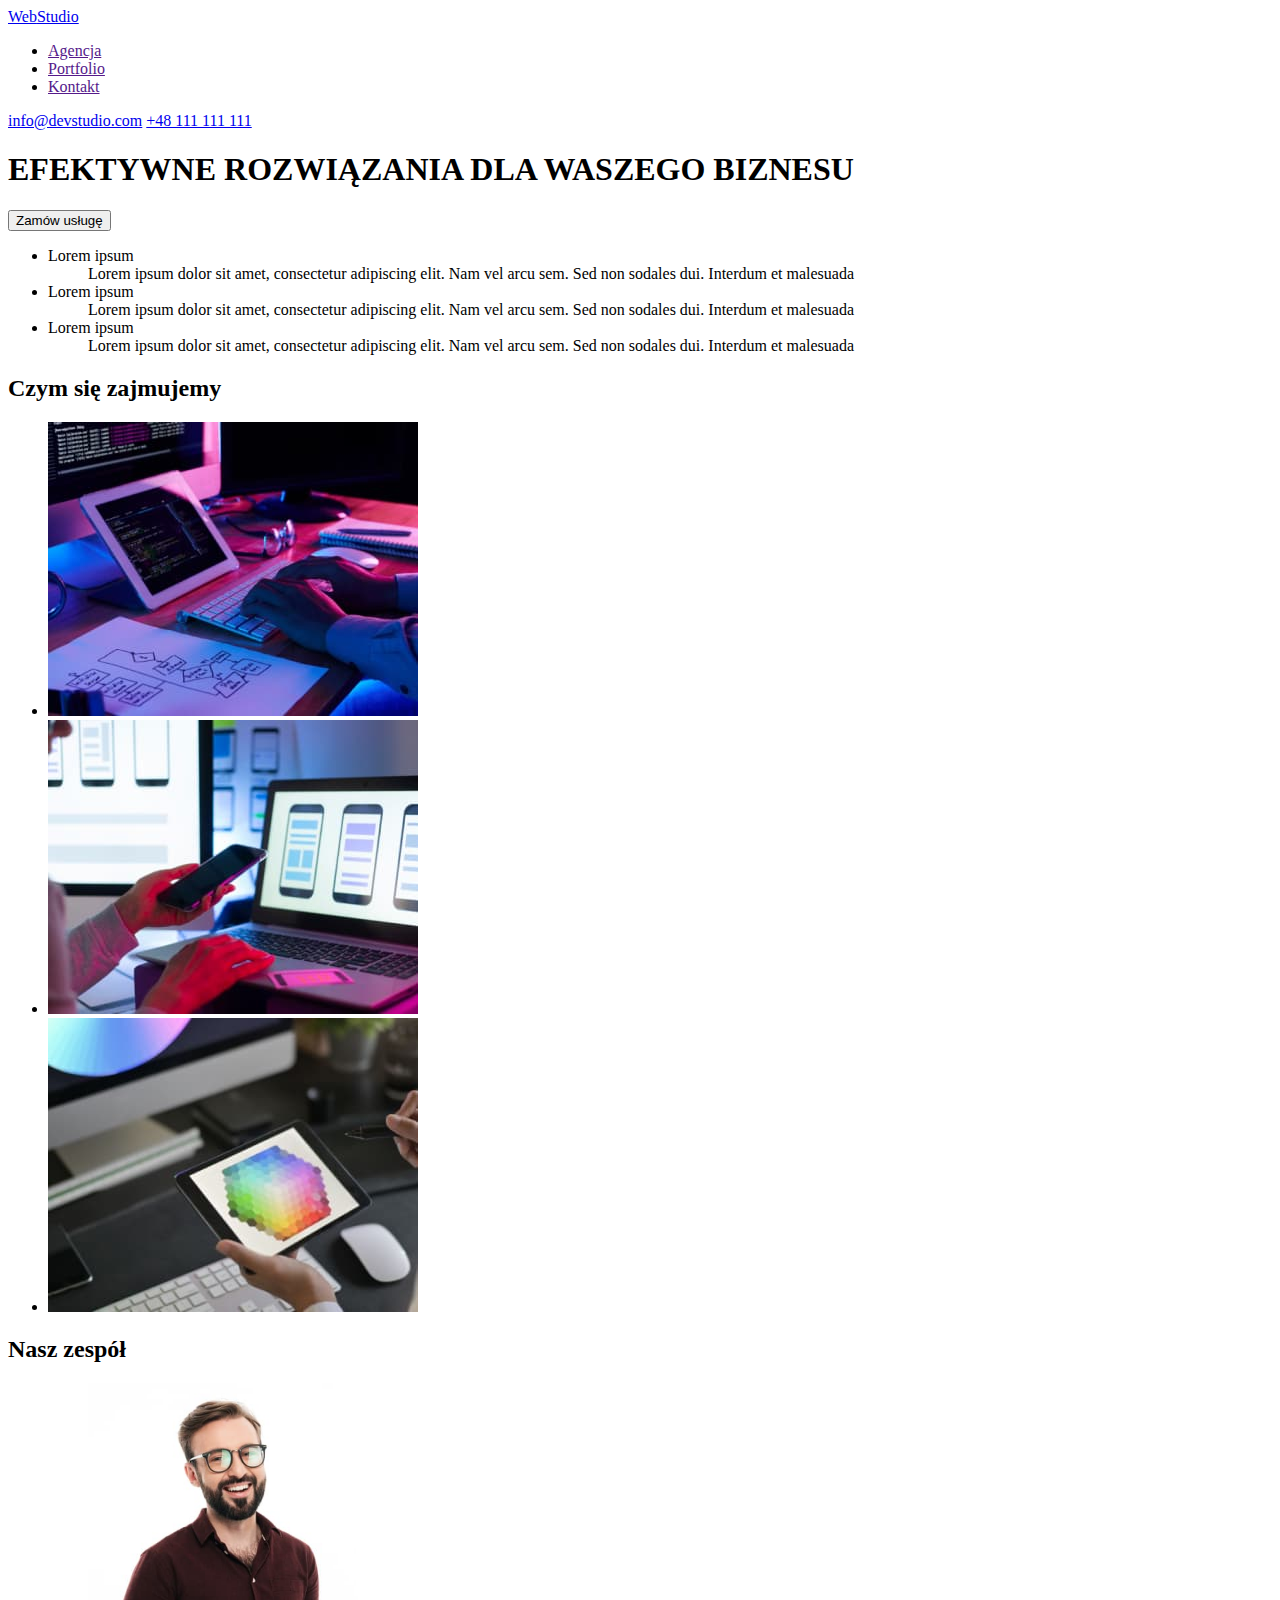
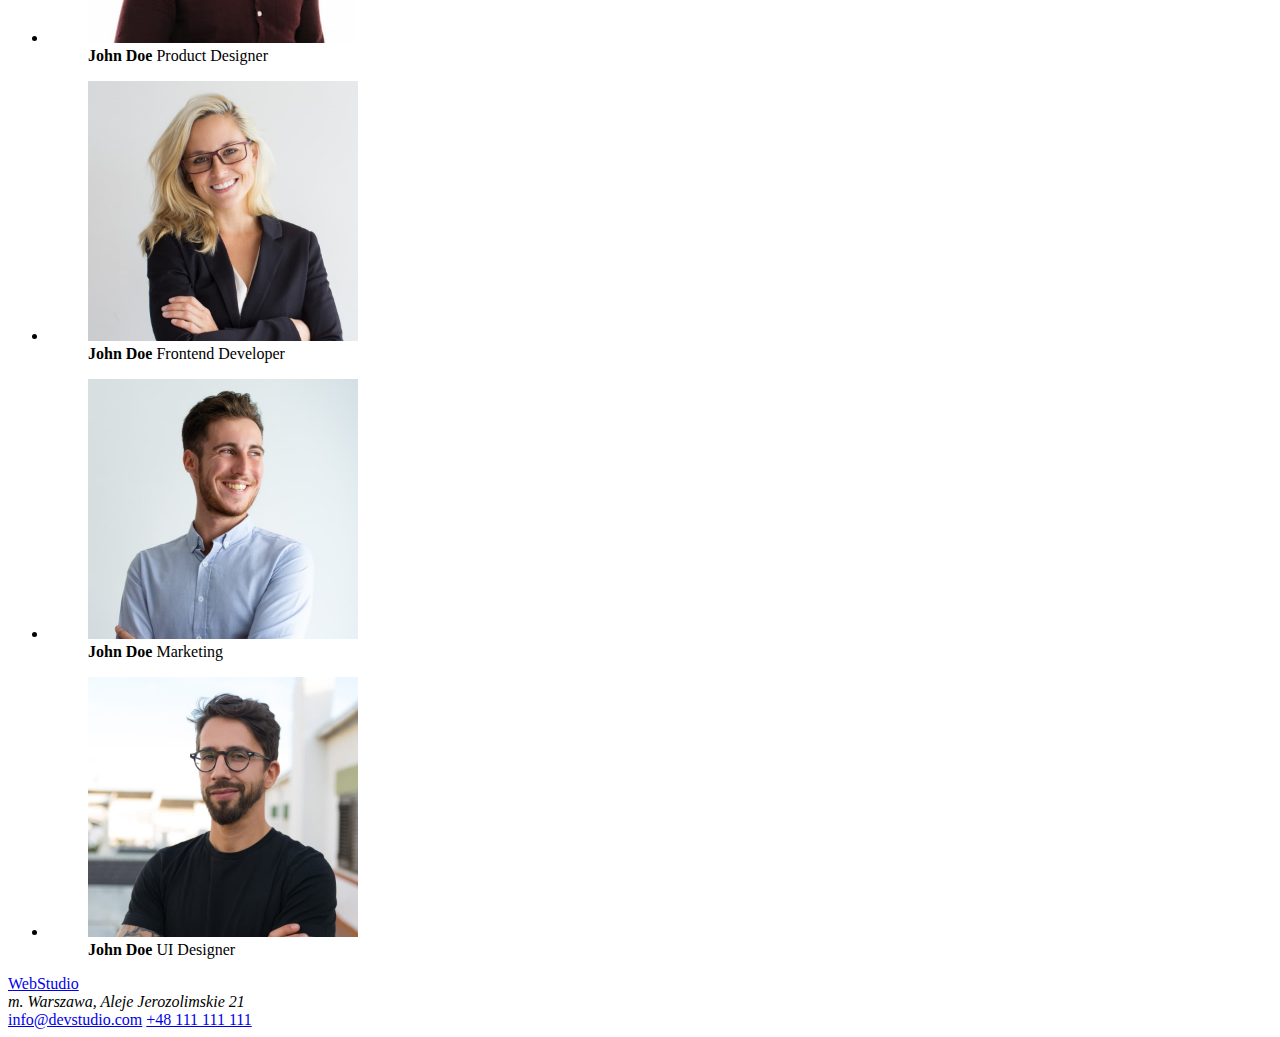
==== index.html @ 7f4a0e72 "changes" ====
<!DOCTYPE html>
<html lang="pl">
    
<head>
    <meta charset="utf-8">
    <meta http-equiv="X-UA-Compatible" content="IE=edge">
    <meta name="viewport" content="width=device-width, initial-scale=1.0">
    <title>Studio</title>
</head>

<body>
    <header> 
        <!-- Logo -->
        <a href="https://magdalenabernat.github.io/goit-markup-hw-01/"><span>Web</span><span>Studio</span></a>

        <nav>
            <ul>
                <li><a href="">Agencja</a></li>
                <li><a href="">Portfolio</a></li>
                <li><a href="">Kontakt</a></li>
            </ul>
        </nav>

        <section>
            <a href="mailto:info@devstudio.com">info@devstudio.com</a>
            <a href="tel:+48111111111">+48 111 111 111</a>
        </section>

    </header>

    <main>

        <section>
            <h1>EFEKTYWNE ROZWIĄZANIA DLA WASZEGO BIZNESU</h1>
            <button type="button">Zamów usługę</button>
        </section>

        <section>
            <ul>
                <li>
                    <dt>Lorem ipsum</dt>
                    <dd>Lorem ipsum dolor sit amet, consectetur adipiscing elit. Nam vel arcu sem.
                    Sed non sodales dui. Interdum et malesuada</dd>
                </li>

                <li>
                    <dt>Lorem ipsum</dt>
                    <dd>Lorem ipsum dolor sit amet, consectetur adipiscing elit. Nam vel arcu sem.
                        Sed non sodales dui. Interdum et malesuada</dd>
                </li>

                <li>
                    <dt>Lorem ipsum</dt>
                    <dd>Lorem ipsum dolor sit amet, consectetur adipiscing elit. Nam vel arcu sem.
                        Sed non sodales dui. Interdum et malesuada</dd>
                </li>
            </ul>
            
        </section>

        <section>
            <h2>Czym się zajmujemy</h2>
            <ul>
                <li>
                    <img src="images/img1.jpg" alt="img1" width="370" height="294"/>
                </li>
                <li>
                    <img src="images/img2.jpg" alt="img2" width="370" height="294"/>
                </li>
                <li>
                    <img src="images/img3.jpg" alt="img3" width="370" height="294"/>
                </li>
            </ul>
        </section>

        <section>
            <h2>Nasz zespół</h2>
            <ul>
                <li>
                    <figure>
                        <img src="images/img4.jpg" alt="John Doe Product Designer" width="270" height="260"/>
                        <figcaption><b>John Doe</b> Product Designer</figcaption>
                    </figure>
                
                </li>
                <li>
                    <figure>
                        <img src="images/img5.jpg" alt="John Doe Frontend Developer" width="270" height="260"/>
                        <figcaption><b>John Doe</b> Frontend Developer</figcaption>
                    </figure>
                </li>
                <li>
                    <figure>
                        <img src="images/img6.jpg" alt="John Doe Marketing" width="270" height="260"/>
                        <figcaption><b>John Doe</b> Marketing</figcaption>
                    </figure>
                </li>
                <li>
                    <figure>
                        <img src="images/img7.jpg" alt="John Doe UI Designer" width="270" height="260"/>
                        <figcaption><b>John Doe</b> UI Designer</figcaption>
                    </figure>
                </li>
            </ul>
        </section>

    </main>

    <footer>
        <!-- Logo -->
        <a href="https://magdalenabernat.github.io/goit-markup-hw-01/"><span>Web</span><span>Studio</span></a>
        <address>m. Warszawa, Aleje Jerozolimskie 21</address>
        <a href="mailto:info@devstudio.com">info@devstudio.com</a>
        <a href="tel:+48111111111">+48 111 111 111</a>
    </footer>

</body>

</html>
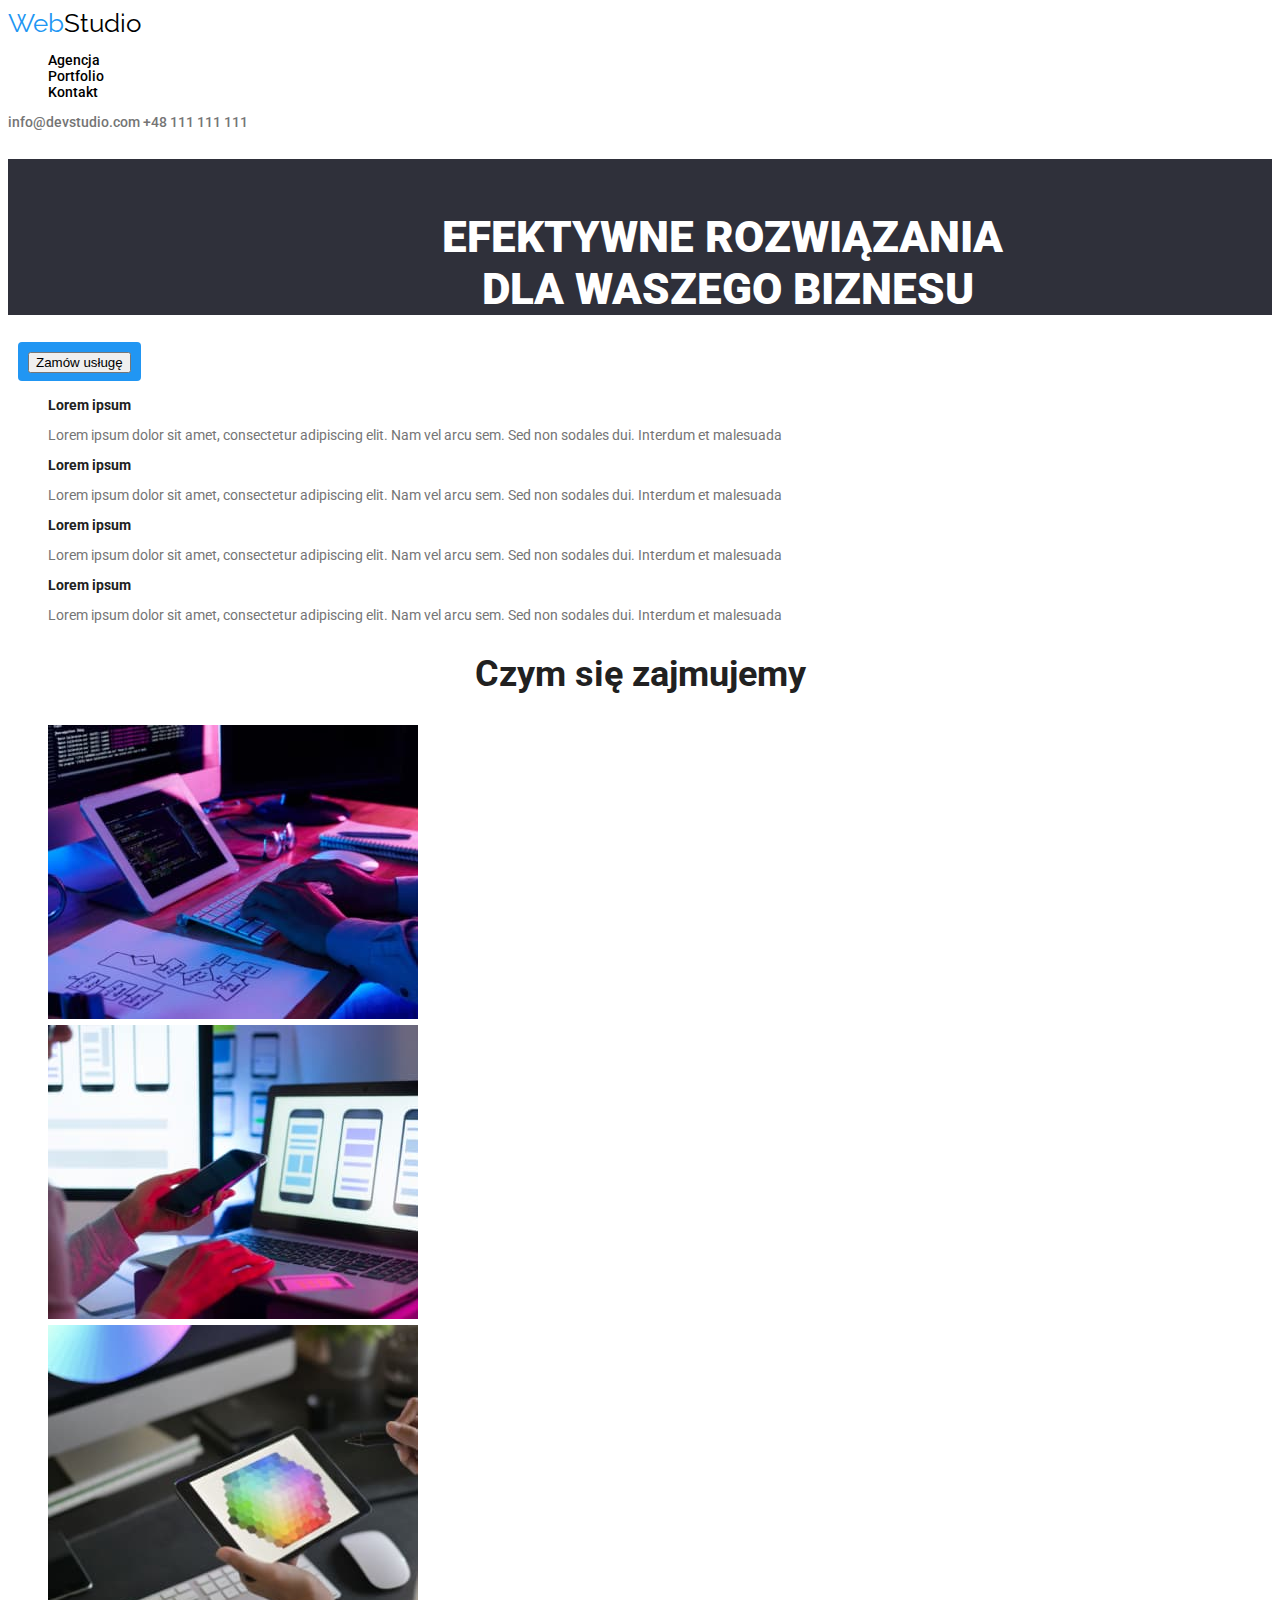
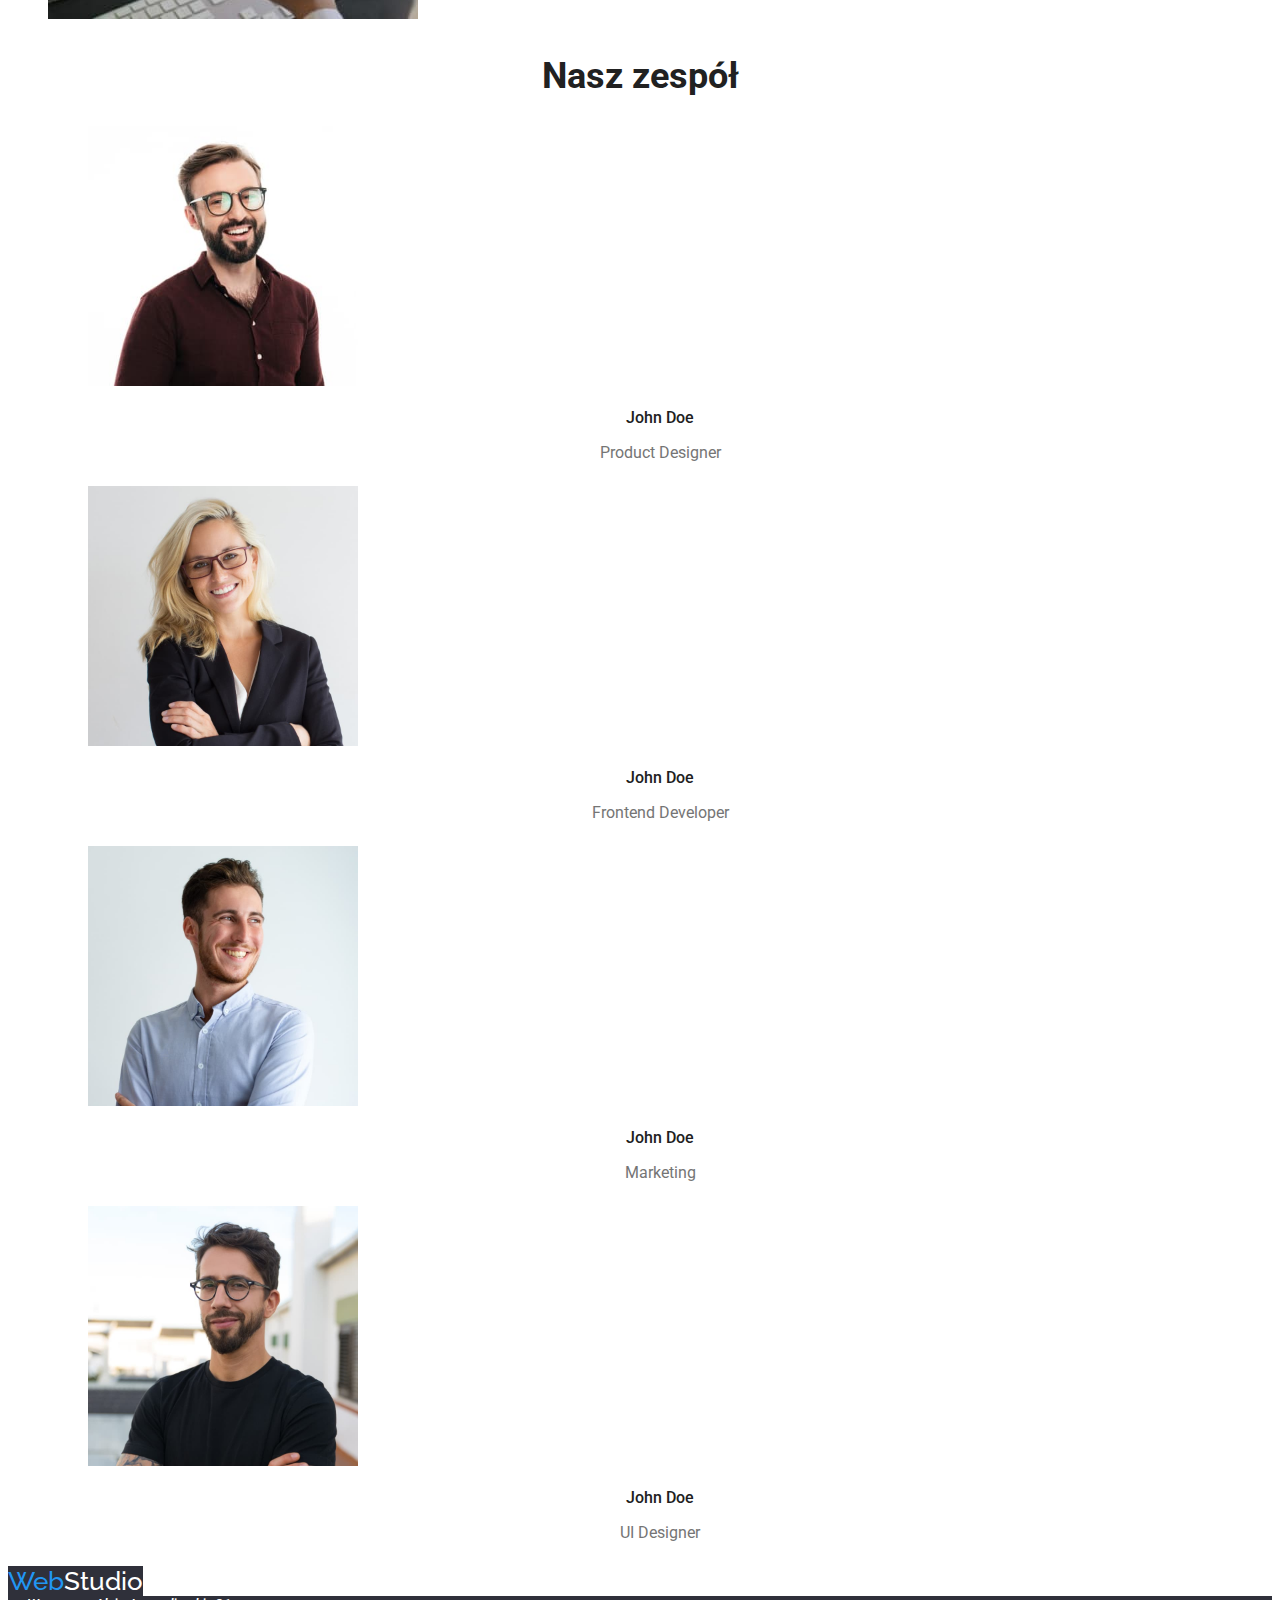
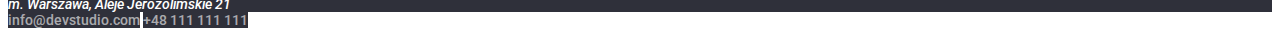
==== commit 6e2af4c6: "change" ====
--- a/index.html
+++ b/index.html
@@ -5,62 +5,72 @@
     <meta charset="utf-8">
     <meta http-equiv="X-UA-Compatible" content="IE=edge">
     <meta name="viewport" content="width=device-width, initial-scale=1.0">
+    <link rel="stylesheet" href="./css/styles.css">
+    <link href="https://fonts.googleapis.com/css2?family=Raleway:ital,wght@0,700;1,700&family=Roboto:ital,wght@0,400;0,500;0,700;0,900;1,400;1,500;1,700;1,900&display=swap" rel="stylesheet">
     <title>Studio</title>
 </head>
 
 <body>
     <header> 
         <!-- Logo -->
-        <a href="https://magdalenabernat.github.io/goit-markup-hw-01/"><span>Web</span><span>Studio</span></a>
+        <a href="./index.html" class="link"><span class="logo">Web</span><span class="logo2">Studio</span></a>
 
         <nav>
-            <ul>
-                <li><a href="">Agencja</a></li>
-                <li><a href="">Portfolio</a></li>
-                <li><a href="">Kontakt</a></li>
+            <ul class="social-links list text">
+                <li><a href="" class="link">Agencja</a></li>
+                <li><a href="./portfolio.html" class="link">Portfolio</a></li>
+                <li><a href="" class="link">Kontakt</a></li>
             </ul>
         </nav>
 
-        <section>
-            <a href="mailto:info@devstudio.com">info@devstudio.com</a>
-            <a href="tel:+48111111111">+48 111 111 111</a>
-        </section>
+        <div class="social-links text">
+            <a href="mailto:info@devstudio.com" class="link info1">info@devstudio.com</a>
+            <a href="tel:+48111111111" class="link info1">+48 111 111 111</a>
+        </div>
 
     </header>
 
     <main>
 
         <section>
-            <h1>EFEKTYWNE ROZWIĄZANIA DLA WASZEGO BIZNESU</h1>
-            <button type="button">Zamów usługę</button>
+            <h1 class="text-index">
+                EFEKTYWNE ROZWIĄZANIA 
+                DLA WASZEGO BIZNESU</h1>
+            <span class="index-button"><button type="button">Zamów usługę</button></span>
         </section>
 
         <section>
-            <ul>
+            <ul class="list">
                 <li>
-                    <dt>Lorem ipsum</dt>
-                    <dd>Lorem ipsum dolor sit amet, consectetur adipiscing elit. Nam vel arcu sem.
-                    Sed non sodales dui. Interdum et malesuada</dd>
+                    <h3  class="text-index1">Lorem ipsum</h3>
+                    <p class="text-index2">Lorem ipsum dolor sit amet, consectetur adipiscing elit. Nam vel arcu sem.
+                    Sed non sodales dui. Interdum et malesuada</p>
                 </li>
 
                 <li>
-                    <dt>Lorem ipsum</dt>
-                    <dd>Lorem ipsum dolor sit amet, consectetur adipiscing elit. Nam vel arcu sem.
-                        Sed non sodales dui. Interdum et malesuada</dd>
+                    <h3 class="text-index1">Lorem ipsum</h3>
+                    <p  class="text-index2">Lorem ipsum dolor sit amet, consectetur adipiscing elit. Nam vel arcu sem.
+                        Sed non sodales dui. Interdum et malesuada</p>
                 </li>
 
                 <li>
-                    <dt>Lorem ipsum</dt>
-                    <dd>Lorem ipsum dolor sit amet, consectetur adipiscing elit. Nam vel arcu sem.
-                        Sed non sodales dui. Interdum et malesuada</dd>
+                    <h3 class="text-index1">Lorem ipsum</h3>
+                    <p  class="text-index2">Lorem ipsum dolor sit amet, consectetur adipiscing elit. Nam vel arcu sem.
+                        Sed non sodales dui. Interdum et malesuada</p>
+                </li>
+
+                <li>
+                    <h3  class="text-index1">Lorem ipsum</h3>
+                    <p  class="text-index2">Lorem ipsum dolor sit amet, consectetur adipiscing elit. Nam vel arcu sem.
+                        Sed non sodales dui. Interdum et malesuada</p>
                 </li>
             </ul>
             
         </section>
 
         <section>
-            <h2>Czym się zajmujemy</h2>
-            <ul>
+            <h2 class="text-index3">Czym się zajmujemy</h2>
+            <ul class="list">
                 <li>
                     <img src="images/img1.jpg" alt="img1" width="370" height="294"/>
                 </li>
@@ -74,31 +84,42 @@
         </section>
 
         <section>
-            <h2>Nasz zespół</h2>
-            <ul>
+            <h2 class="text-index3">Nasz zespół</h2>
+            <ul class="list">
                 <li>
                     <figure>
                         <img src="images/img4.jpg" alt="John Doe Product Designer" width="270" height="260"/>
-                        <figcaption><b>John Doe</b> Product Designer</figcaption>
+                        <figcaption>
+                            <h3 class="text-index4">John Doe</h3> 
+                            <p class="text-index5">Product Designer</p>
+                        </figcaption>
                     </figure>
-                
                 </li>
                 <li>
                     <figure>
                         <img src="images/img5.jpg" alt="John Doe Frontend Developer" width="270" height="260"/>
-                        <figcaption><b>John Doe</b> Frontend Developer</figcaption>
+                        <figcaption>
+                            <h3 class="text-index4">John Doe</h3> 
+                            <p class="text-index5">Frontend Developer</p>
+                        </figcaption>
                     </figure>
                 </li>
                 <li>
                     <figure>
                         <img src="images/img6.jpg" alt="John Doe Marketing" width="270" height="260"/>
-                        <figcaption><b>John Doe</b> Marketing</figcaption>
+                        <figcaption>
+                            <h3 class="text-index4">John Doe</h3> 
+                            <p class="text-index5">Marketing</p>
+                        </figcaption>
                     </figure>
                 </li>
                 <li>
                     <figure>
                         <img src="images/img7.jpg" alt="John Doe UI Designer" width="270" height="260"/>
-                        <figcaption><b>John Doe</b> UI Designer</figcaption>
+                        <figcaption>
+                            <h3 class="text-index4">John Doe</h3> 
+                            <p class="text-index5">UI Designer</p>
+                        </figcaption>
                     </figure>
                 </li>
             </ul>
@@ -106,12 +127,12 @@
 
     </main>
 
-    <footer>
+    <footer class="text">
         <!-- Logo -->
-        <a href="https://magdalenabernat.github.io/goit-markup-hw-01/"><span>Web</span><span>Studio</span></a>
-        <address>m. Warszawa, Aleje Jerozolimskie 21</address>
-        <a href="mailto:info@devstudio.com">info@devstudio.com</a>
-        <a href="tel:+48111111111">+48 111 111 111</a>
+        <a href="" class="link"><span class="logo3">Web</span><span class="logo4">Studio</span></a>
+        <address class="info2">m. Warszawa, Aleje Jerozolimskie 21</address>
+        <a href="mailto:info@devstudio.com" class="link info3">info@devstudio.com</a>
+        <a href="tel:+48111111111" class="link info3">+48 111 111 111</a>
     </footer>
 
 </body>
--- a/css/styles.css
+++ b/css/styles.css
@@ -0,0 +1,247 @@
+<style type="text/css">
+
+
+    :root {
+        --brand-color: #ffffff;
+    }
+    
+    
+    /* html {
+        font-size: ;
+    } */
+
+
+    body {
+        font-family: 'Roboto', 'Raleway', sans-serif;
+        text-decoration-color: #000000;
+        font-size: 24px;
+    }
+
+
+    .logo {
+       color: #2196f3;
+       font-family: "Raleway";
+       font-size: 26px;
+       line-height: 1,17em;
+       letter-spacing: 0,03em;
+    }
+
+
+    .logo2 {
+        color: #000000;
+        font-family: "Raleway";
+        font-size: 26px;
+        line-height: 1,17em;
+        letter-spacing: 0,03em;
+    }
+
+
+    .logo3 {
+        color: #2196f3;
+        background-color: #2F303A;
+        font-family: "Raleway";
+        font-size: 26px;
+        line-height: 1,17em;
+        letter-spacing: 0,03em;
+    }
+
+
+    .logo4 {
+        color: #ffffff;
+        background-color:#2F303A;
+        font-family: "Raleway";
+        font-size: 26px;
+        line-height: 1,17em;
+        letter-spacing: 0,03em;
+    }
+    
+
+    .index-button {
+        color: #000000;
+        background-color: #2196F3;
+        font-family: 'Roboto';
+        font-size: 16px;
+        font-weight: 700;
+        line-height: 1,875em;
+        letter-spacing:0,06em;
+        text-decoration: none;
+        text-align: center;
+        border-radius: 4px;
+        padding: 10px;
+        margin: 10px;
+        width: 121px;
+    }
+
+
+    .portfolio-button>li {
+        color: #000000;
+        background-color: #F5F4FA;
+        font-family: 'Roboto';
+        font-size: 16px;
+        font-weight: 500;
+        line-height: ;
+        text-decoration: none;
+        text-align: center;
+        border-radius: 4px;
+        padding: 10px;
+        margin: 10px;
+        width: 121px;
+    }
+    
+
+    .portfolio-button>li:hover {
+        background-color:#2196f3;
+        cursor: pointer;
+        text-decoration: underline;
+        text-decoration-color: #2196f3;
+    }
+
+
+    .social-links .link:hover,
+    .social-links .link:focus {
+        color: #2196f3;
+    }
+
+
+    .link {
+        text-decoration: none;
+        color: #000000;
+        cursor:pointer;
+    }
+ 
+
+    .social-links .link:hover,
+    .social-links .link:focus {
+        color:#2196f3;
+    }
+
+
+
+    .list {
+        list-style-type: none;
+    }
+
+
+
+/* Text */
+
+    .text-bold {
+        font-weight: bold;
+        font-style: normal;
+    }
+
+    /* Nav, footer */
+
+    .text {
+        font-size: 14px;
+        font-weight: 500;
+        line-height: 1,17em;
+        color:#ffffff
+    }
+
+
+    .text {
+        font-size: 14px;
+        font-weight: 500;
+        line-height: 1, 17em;
+    }
+
+
+    .info1 {
+        color: #757575;
+        background-color: #ffffff;
+    }
+
+
+    .info2 {
+        color: #ffffff;
+        background-color: #2F303A;
+    }
+    
+    .info3 {
+        color: rgba(255, 255, 255, 0.6);
+        background-color: #2F303A;
+        }
+    
+    /* Only in index.html */
+
+        /* h1 */
+    .text-index {
+        font-size: 44px;
+        font-weight: 900;
+        line-height: 1,36em;
+        letter-spacing: 0,06em;
+        white-space: pre;
+        text-align: center;
+        text-transform: capitalize;
+        color: #ffffff;
+        background-color: #2f303a
+    }
+
+
+    .text-index1 {
+        font-size: 14px;
+        font-weight:700;
+        line-height: 1,17em;
+        letter-spacing: 0,03em;
+        text-align: left;
+        color: #212121
+    }
+
+
+    .text-index2 {
+        font-size: 14px;
+        font-weight: 400;
+        line-height: 1,71em;
+        letter-spacing: 0,03em;
+        text-align: left;
+        color: #757575
+    }
+
+
+    .text-index3 {
+        font-size: 36px;
+        font-weight: 700;
+        line-height: 1,17em;
+        letter-spacing: 0,03em;
+        text-align: center;
+        color: #212121
+    }
+
+
+    .text-index4 {
+        font-size: 16px;
+        font-weight: 500;
+        line-height: 1,71em;
+        letter-spacing: 0,03em;
+        text-align: center;
+        color: #212121
+    }
+
+
+    .text-index5 {
+        font-size: 16px;
+        font-weight: 400;
+        line-height: 1,71em;
+        letter-spacing: 0,03em;
+        text-align: center;
+        color: #757575
+    }
+
+    /* Only in Portfolio */
+
+    .text-portfolio {
+        font-size: 16px;
+        font-weight: 400;
+        line-height: 1, 71em;
+        letter-spacing: 0, 03em;
+        text-align: center;
+        color: #757575
+    }
+
+    /* a {
+        text-decoration: none;
+    } */
+
+
+</style>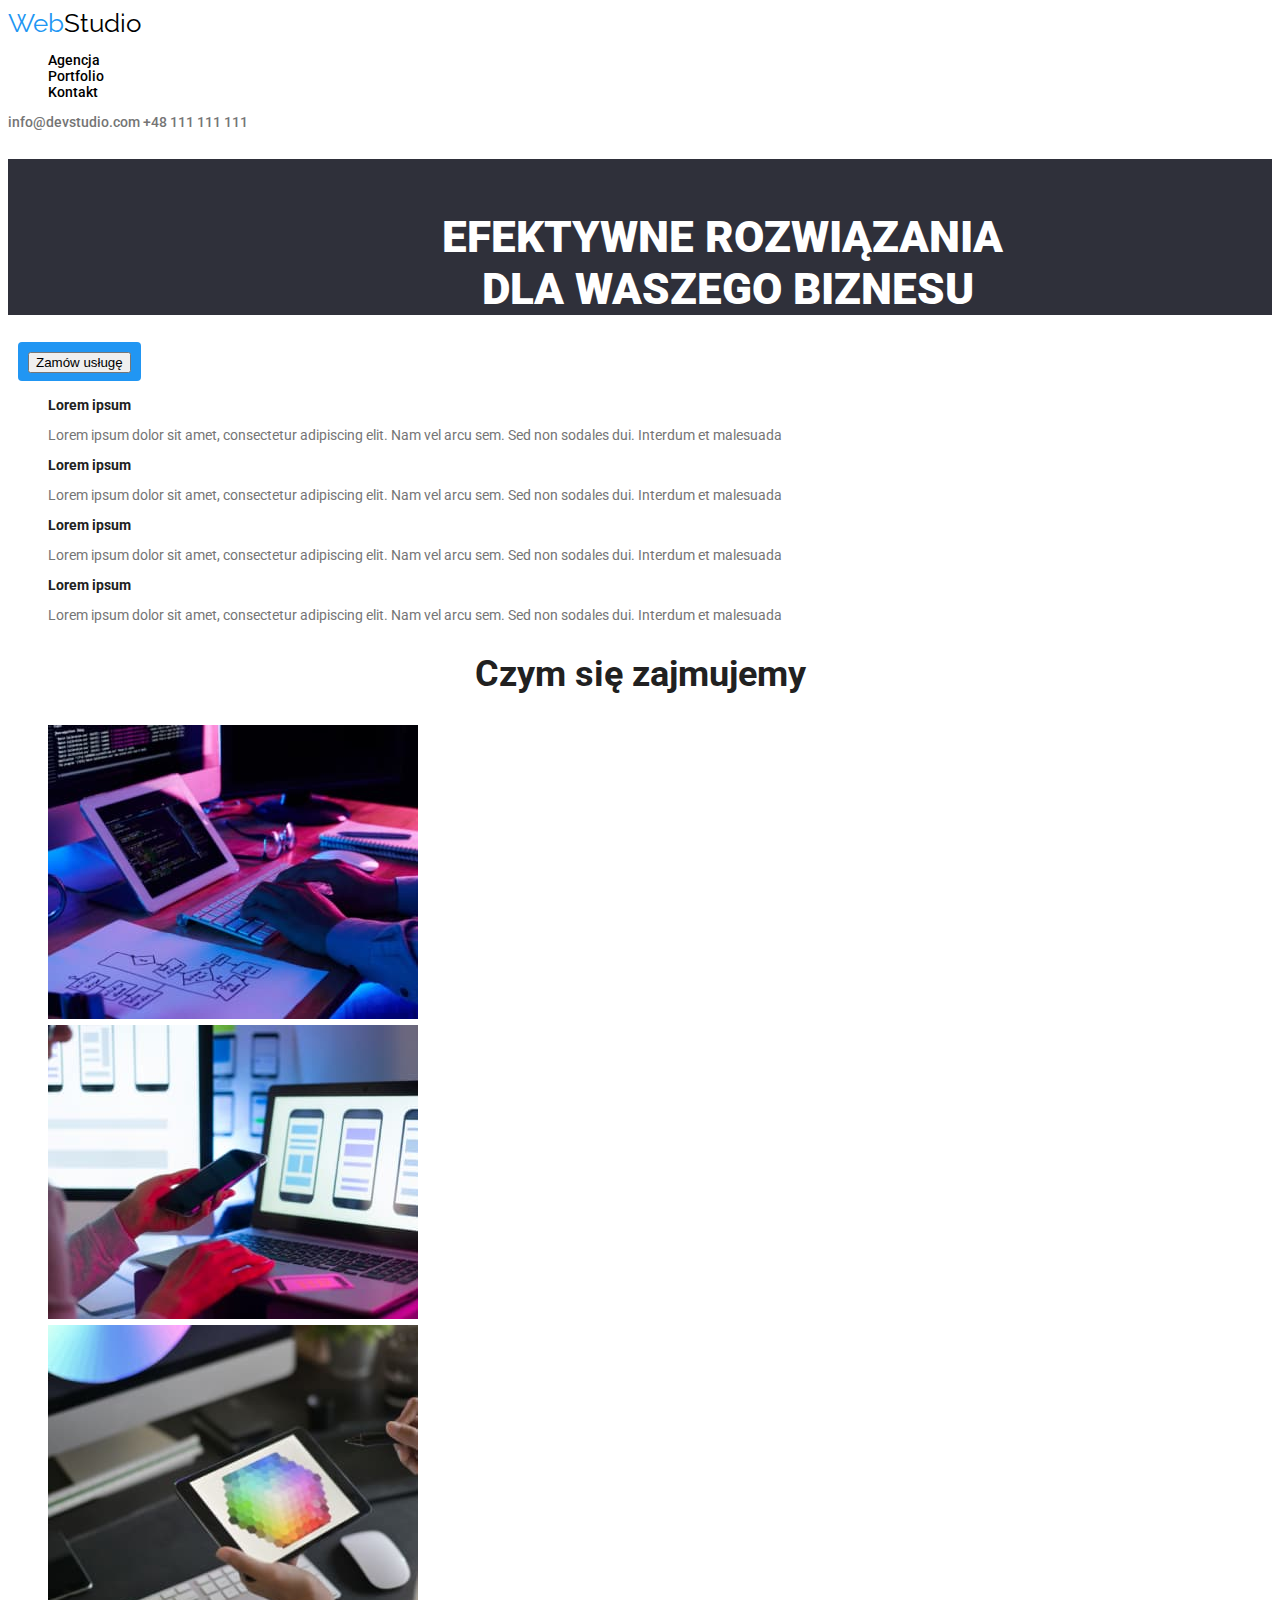
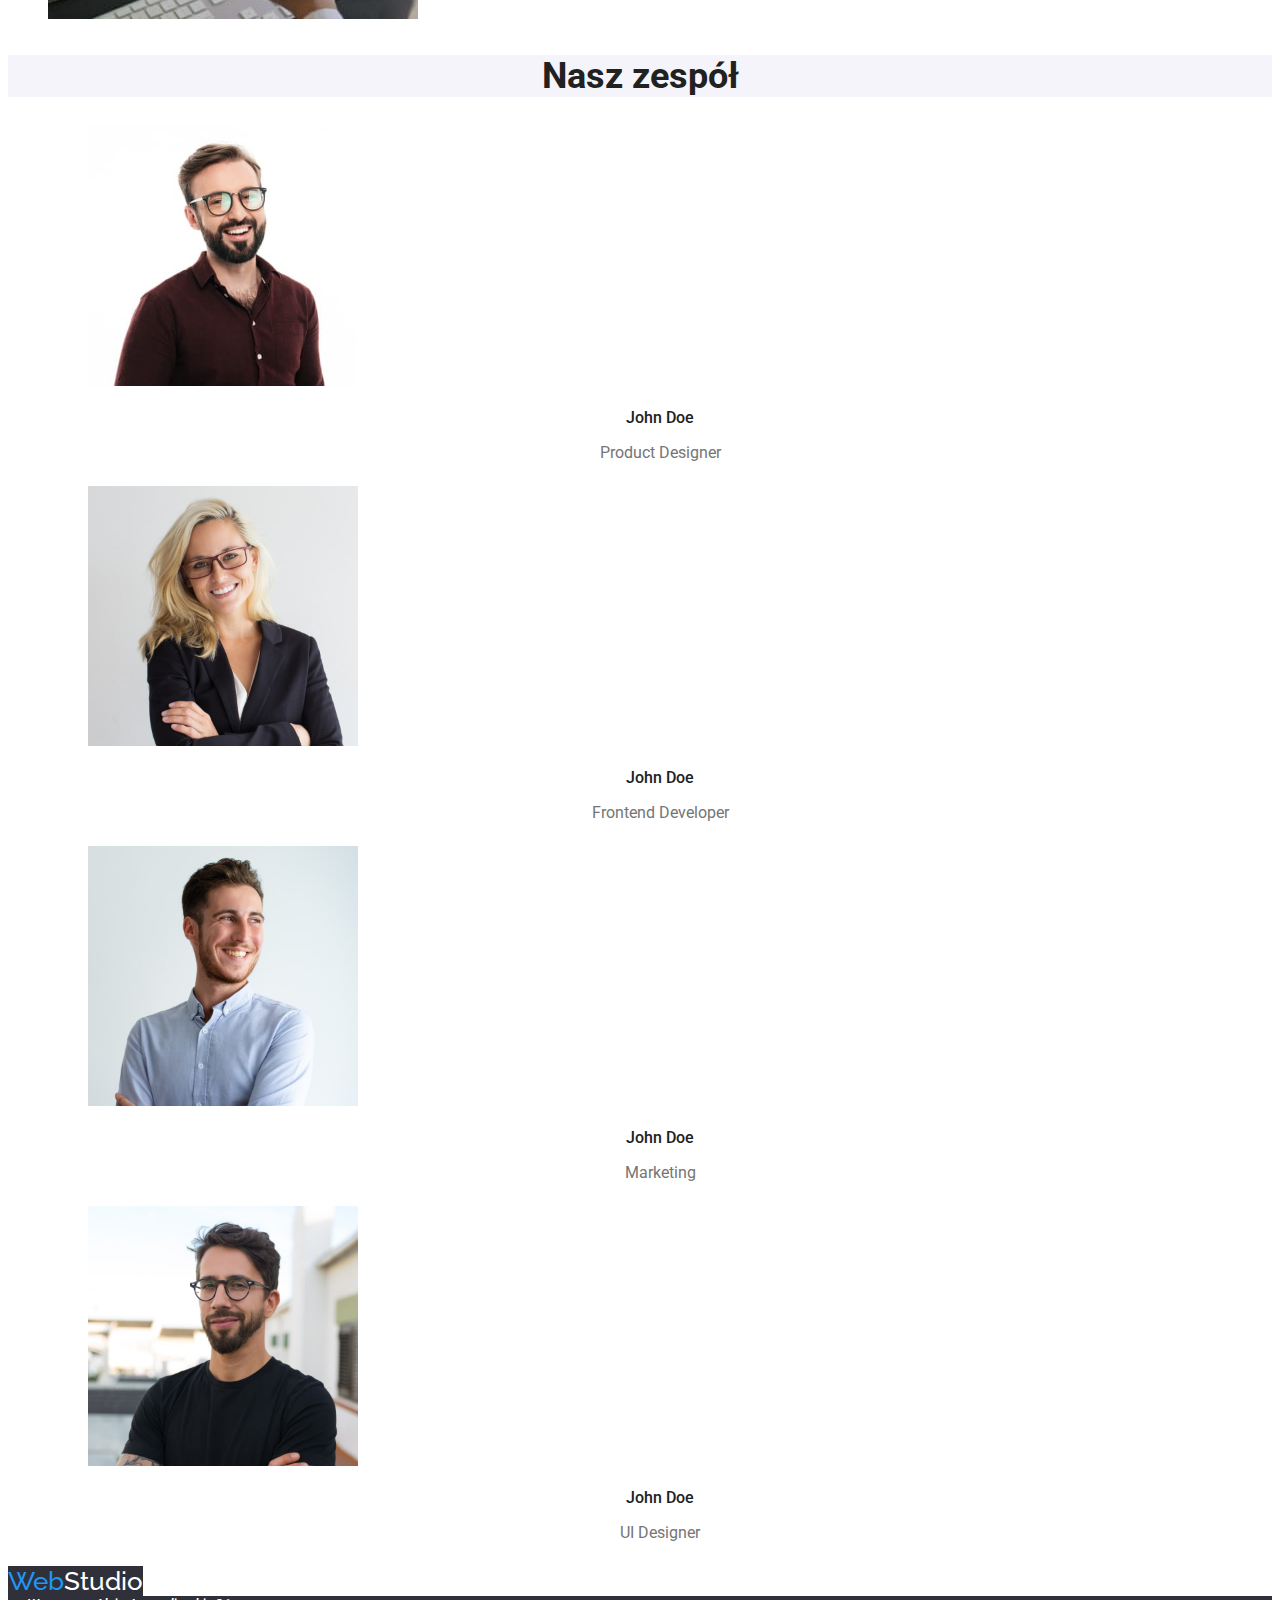
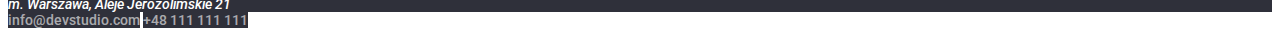
==== commit b8fcc18e: "changes" ====
--- a/index.html
+++ b/index.html
@@ -42,26 +42,26 @@
         <section>
             <ul class="list">
                 <li>
-                    <h3  class="text-index1">Lorem ipsum</h3>
+                    <h3 class="text-index1">Lorem ipsum</h3>
                     <p class="text-index2">Lorem ipsum dolor sit amet, consectetur adipiscing elit. Nam vel arcu sem.
                     Sed non sodales dui. Interdum et malesuada</p>
                 </li>
 
                 <li>
                     <h3 class="text-index1">Lorem ipsum</h3>
-                    <p  class="text-index2">Lorem ipsum dolor sit amet, consectetur adipiscing elit. Nam vel arcu sem.
+                    <p class="text-index2">Lorem ipsum dolor sit amet, consectetur adipiscing elit. Nam vel arcu sem.
                         Sed non sodales dui. Interdum et malesuada</p>
                 </li>
 
                 <li>
                     <h3 class="text-index1">Lorem ipsum</h3>
-                    <p  class="text-index2">Lorem ipsum dolor sit amet, consectetur adipiscing elit. Nam vel arcu sem.
+                    <p class="text-index2">Lorem ipsum dolor sit amet, consectetur adipiscing elit. Nam vel arcu sem.
                         Sed non sodales dui. Interdum et malesuada</p>
                 </li>
 
                 <li>
-                    <h3  class="text-index1">Lorem ipsum</h3>
-                    <p  class="text-index2">Lorem ipsum dolor sit amet, consectetur adipiscing elit. Nam vel arcu sem.
+                    <h3 class="text-index1">Lorem ipsum</h3>
+                    <p class="text-index2">Lorem ipsum dolor sit amet, consectetur adipiscing elit. Nam vel arcu sem.
                         Sed non sodales dui. Interdum et malesuada</p>
                 </li>
             </ul>
@@ -84,14 +84,14 @@
         </section>
 
         <section>
-            <h2 class="text-index3">Nasz zespół</h2>
+            <h2 class="text-index4">Nasz zespół</h2>
             <ul class="list">
                 <li>
                     <figure>
                         <img src="images/img4.jpg" alt="John Doe Product Designer" width="270" height="260"/>
                         <figcaption>
-                            <h3 class="text-index4">John Doe</h3> 
-                            <p class="text-index5">Product Designer</p>
+                            <h3 class="text-index5">John Doe</h3> 
+                            <p class="text-index6">Product Designer</p>
                         </figcaption>
                     </figure>
                 </li>
@@ -99,8 +99,8 @@
                     <figure>
                         <img src="images/img5.jpg" alt="John Doe Frontend Developer" width="270" height="260"/>
                         <figcaption>
-                            <h3 class="text-index4">John Doe</h3> 
-                            <p class="text-index5">Frontend Developer</p>
+                            <h3 class="text-index5">John Doe</h3> 
+                            <p class="text-index6">Frontend Developer</p>
                         </figcaption>
                     </figure>
                 </li>
@@ -108,8 +108,8 @@
                     <figure>
                         <img src="images/img6.jpg" alt="John Doe Marketing" width="270" height="260"/>
                         <figcaption>
-                            <h3 class="text-index4">John Doe</h3> 
-                            <p class="text-index5">Marketing</p>
+                            <h3 class="text-index5">John Doe</h3> 
+                            <p class="text-index6">Marketing</p>
                         </figcaption>
                     </figure>
                 </li>
@@ -117,8 +117,8 @@
                     <figure>
                         <img src="images/img7.jpg" alt="John Doe UI Designer" width="270" height="260"/>
                         <figcaption>
-                            <h3 class="text-index4">John Doe</h3> 
-                            <p class="text-index5">UI Designer</p>
+                            <h3 class="text-index5">John Doe</h3> 
+                            <p class="text-index6">UI Designer</p>
                         </figcaption>
                     </figure>
                 </li>
--- a/css/styles.css
+++ b/css/styles.css
@@ -20,6 +20,7 @@
 
     .logo {
        color: #2196f3;
+       background-color: #ffffff;
        font-family: "Raleway";
        font-size: 26px;
        line-height: 1,17em;
@@ -29,6 +30,7 @@
 
     .logo2 {
         color: #000000;
+        background-color: #ffffff;
         font-family: "Raleway";
         font-size: 26px;
         line-height: 1,17em;
@@ -106,6 +108,7 @@
     .link {
         text-decoration: none;
         color: #000000;
+        background-color: #ffffff;
         cursor:pointer;
     }
  
@@ -130,7 +133,7 @@
         font-style: normal;
     }
 
-    /* Nav, footer */
+        /* Nav, footer */
 
     .text {
         font-size: 14px;
@@ -163,9 +166,12 @@
         background-color: #2F303A;
         }
     
-    /* Only in index.html */
-
-        /* h1 */
+
+
+        /* Only in index.html */
+
+
+            /* h1 */
     .text-index {
         font-size: 44px;
         font-weight: 900;
@@ -175,27 +181,28 @@
         text-align: center;
         text-transform: capitalize;
         color: #ffffff;
-        background-color: #2f303a
+        background-color: #2f303a;
     }
 
 
     .text-index1 {
         font-size: 14px;
-        font-weight:700;
-        line-height: 1,17em;
-        letter-spacing: 0,03em;
-        text-align: left;
-        color: #212121
+        font-weight: 700;
+        line-height: 1,17em;
+        letter-spacing: 0,03em;
+        text-align: left;
+        color: #212121;
+        background-color: #ffffff;
     }
 
 
     .text-index2 {
         font-size: 14px;
-        font-weight: 400;
         line-height: 1,71em;
         letter-spacing: 0,03em;
         text-align: left;
-        color: #757575
+        color: #757575;
+        background-color: #ffffff;
     }
 
 
@@ -205,43 +212,76 @@
         line-height: 1,17em;
         letter-spacing: 0,03em;
         text-align: center;
-        color: #212121
+        color: #212121;
+        background-color: #ffffff;
     }
 
 
     .text-index4 {
+        font-size: 36px;
+        font-weight: 700;
+        line-height: 1, 17em;
+        letter-spacing: 0, 03em;
+        text-align: center;
+        color: #212121;
+        background-color: #F5F4FA;
+    }
+
+
+    .text-index5 {
         font-size: 16px;
         font-weight: 500;
         line-height: 1,71em;
         letter-spacing: 0,03em;
         text-align: center;
-        color: #212121
-    }
-
-
-    .text-index5 {
-        font-size: 16px;
-        font-weight: 400;
+        color: #212121;
+        background-color: #ffffff;
+    }
+
+
+    .text-index6 {
+        font-size: 16px;
         line-height: 1,71em;
         letter-spacing: 0,03em;
         text-align: center;
-        color: #757575
-    }
-
-    /* Only in Portfolio */
-
-    .text-portfolio {
-        font-size: 16px;
-        font-weight: 400;
-        line-height: 1, 71em;
-        letter-spacing: 0, 03em;
-        text-align: center;
-        color: #757575
-    }
-
-    /* a {
-        text-decoration: none;
+        color: #757575;
+        background-color: #ffffff;
+    }
+
+
+        /* Only in Portfolio */
+
+
+    /* .text-portfolio-button {
+        font-size: 16px;
+        font-weight: 500;
+        line-height: 1,63em;
+        letter-spacing: 0,03em;
+        text-align: center;
+        color: #212121;
+        background-color: #F5F4FA;
     } */
 
 
+    .text-portfolio1 {
+        font-size: 18px;
+        font-weight: 700;
+        line-height: 2em;
+        letter-spacing: 0,06em;
+        text-align: left;
+        color: #212121;
+        background-color: #ffffff;
+    }
+
+
+    .text-portfolio2 {
+        font-size: 16px;
+        line-height: 1,88em;
+        letter-spacing: 0,03em;
+        text-align: left;
+        color: #757575;
+        background-color: #ffffff;
+    }
+
+
 </style>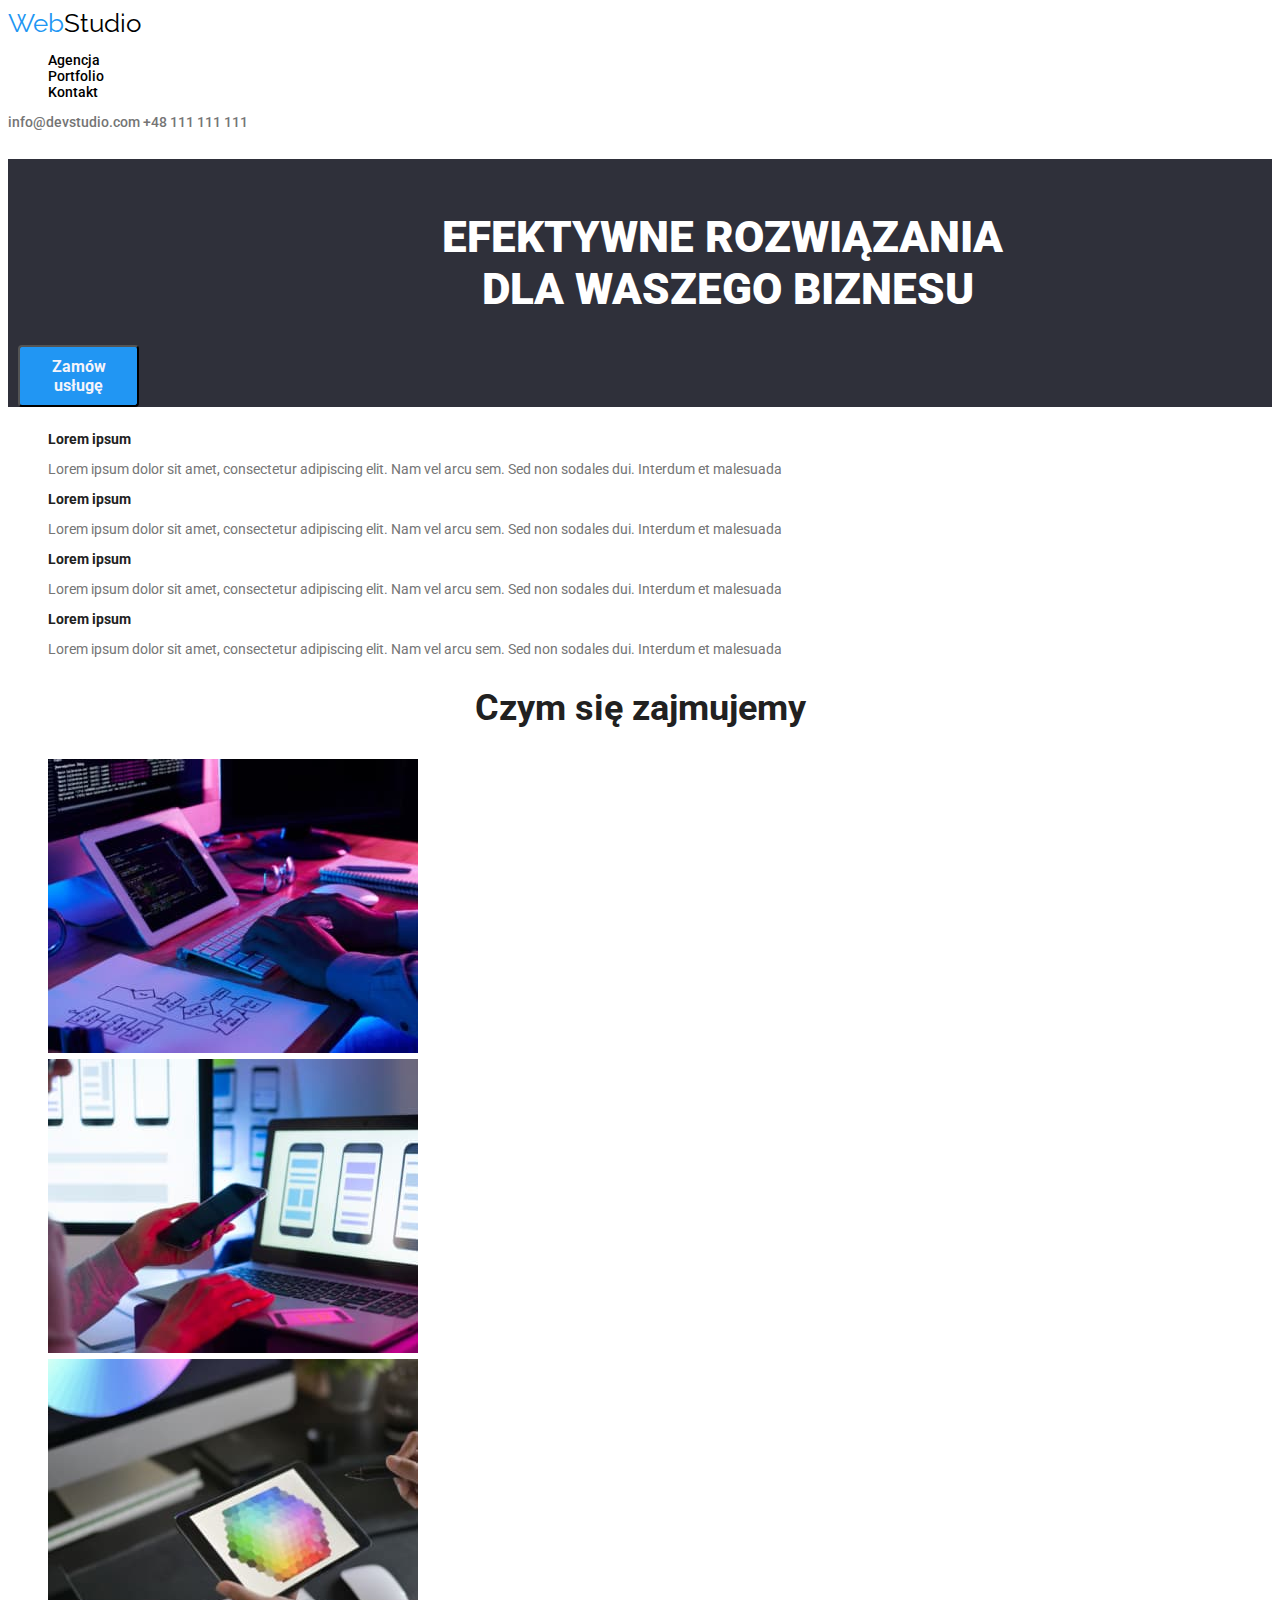
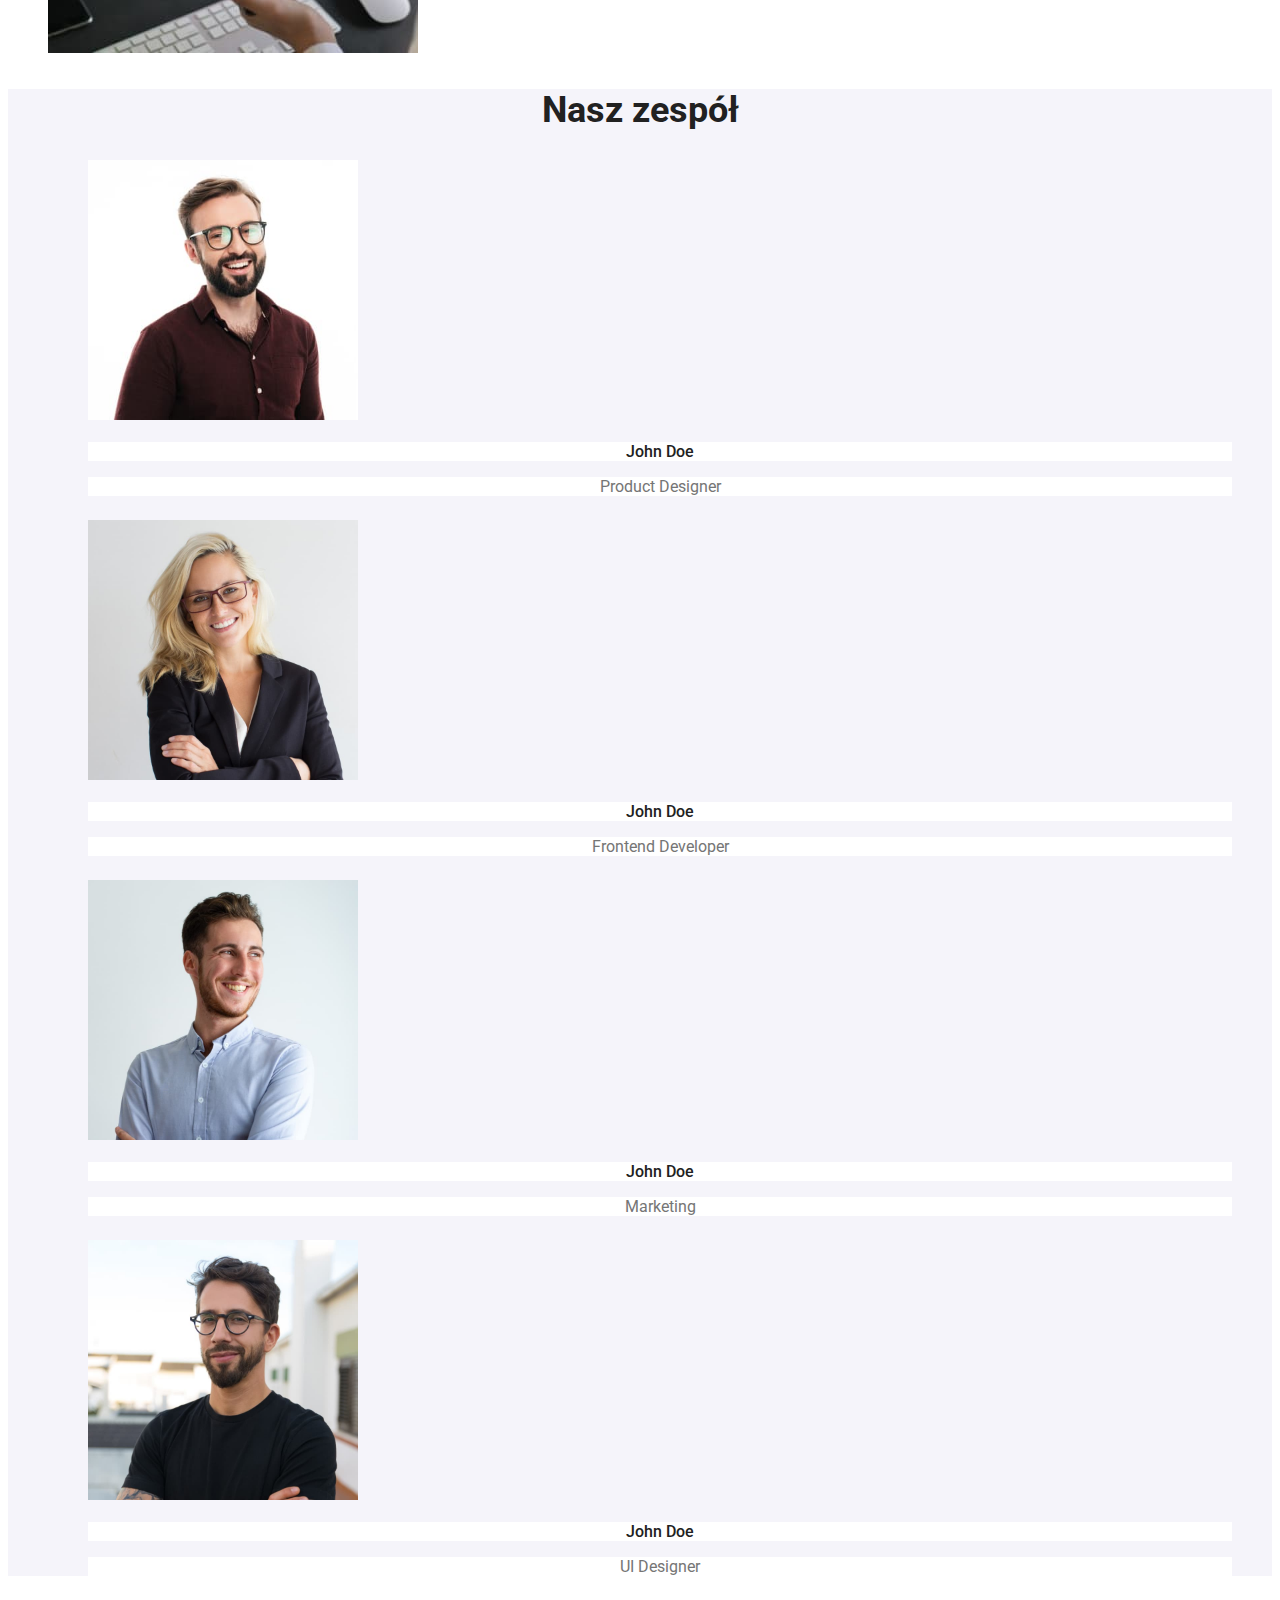
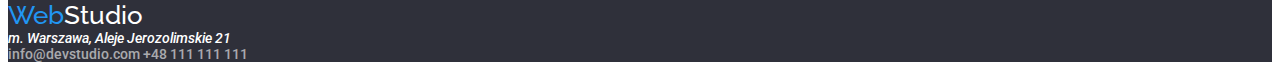
==== commit d51422d9: "changes" ====
--- a/index.html
+++ b/index.html
@@ -17,7 +17,7 @@
 
         <nav>
             <ul class="social-links list text">
-                <li><a href="" class="link">Agencja</a></li>
+                <li><a href="./index.html" class="link">Agencja</a></li>
                 <li><a href="./portfolio.html" class="link">Portfolio</a></li>
                 <li><a href="" class="link">Kontakt</a></li>
             </ul>
@@ -32,11 +32,11 @@
 
     <main>
 
-        <section>
+        <section class="background-section-h1">
             <h1 class="text-index">
                 EFEKTYWNE ROZWIĄZANIA 
                 DLA WASZEGO BIZNESU</h1>
-            <span class="index-button"><button type="button">Zamów usługę</button></span>
+            <button class="index-button" type="button">Zamów usługę</button>
         </section>
 
         <section>
@@ -83,7 +83,7 @@
             </ul>
         </section>
 
-        <section>
+        <section class="section-background-color">
             <h2 class="text-index4">Nasz zespół</h2>
             <ul class="list">
                 <li>
@@ -127,7 +127,7 @@
 
     </main>
 
-    <footer class="text">
+    <footer class="text footer-background-color">
         <!-- Logo -->
         <a href="" class="link"><span class="logo3">Web</span><span class="logo4">Studio</span></a>
         <address class="info2">m. Warszawa, Aleje Jerozolimskie 21</address>
--- a/css/styles.css
+++ b/css/styles.css
@@ -1,6 +1,4 @@
-<style type="text/css">
-
-
+    
     :root {
         --brand-color: #ffffff;
     }
@@ -58,14 +56,15 @@
     }
     
 
-    .index-button {
+    /* .button {
+        display: block;
         color: #000000;
         background-color: #2196F3;
         font-family: 'Roboto';
         font-size: 16px;
         font-weight: 700;
-        line-height: 1,875em;
-        letter-spacing:0,06em;
+        line-height: 1, 875em;
+        letter-spacing: 0, 06em;
         text-decoration: none;
         text-align: center;
         border-radius: 4px;
@@ -74,14 +73,23 @@
         width: 121px;
     }
 
-
-    .portfolio-button>li {
-        color: #000000;
-        background-color: #F5F4FA;
+    .button:hover {
+        background-color: #2196f3;
+        cursor: grab;
+        text-decoration: underline;
+        text-decoration-color: #2196f3;
+    } */
+
+
+    .index-button {
+        display: block;
+        color: #F5F4FA;
+        background-color: #2196F3;
         font-family: 'Roboto';
         font-size: 16px;
-        font-weight: 500;
-        line-height: ;
+        font-weight: 700;
+        line-height: 1,875em;
+        letter-spacing:0,06em;
         text-decoration: none;
         text-align: center;
         border-radius: 4px;
@@ -89,11 +97,35 @@
         margin: 10px;
         width: 121px;
     }
-    
-
-    .portfolio-button>li:hover {
+
+
+    .index-button:hover {
+        background-color: #2196f3;
+        cursor: grab;
+        text-decoration: underline;
+        text-decoration-color: #2196f3;
+    }
+
+
+    .portfolio-button {
+        color: #000000;
+        background-color: #F5F4FA;
+        font-family: 'Roboto';
+        font-size: 16px;
+        font-weight: 500;
+        text-decoration: none;
+        text-align: center;
+        border: 0px;
+        border-radius: 4px;
+        padding: 10px;
+        margin: 10px;
+        width: 121px;
+    }
+    
+
+    .portfolio-button:hover {
         background-color:#2196f3;
-        cursor: pointer;
+        cursor: grab;
         text-decoration: underline;
         text-decoration-color: #2196f3;
     }
@@ -102,6 +134,7 @@
     .social-links .link:hover,
     .social-links .link:focus {
         color: #2196f3;
+        cursor: grab;
     }
 
 
@@ -116,6 +149,7 @@
     .social-links .link:hover,
     .social-links .link:focus {
         color:#2196f3;
+        cursor: grab;
     }
 
 
@@ -143,16 +177,8 @@
     }
 
 
-    .text {
-        font-size: 14px;
-        font-weight: 500;
-        line-height: 1, 17em;
-    }
-
-
     .info1 {
         color: #757575;
-        background-color: #ffffff;
     }
 
 
@@ -160,6 +186,7 @@
         color: #ffffff;
         background-color: #2F303A;
     }
+
     
     .info3 {
         color: rgba(255, 255, 255, 0.6);
@@ -167,11 +194,23 @@
         }
     
 
+    .footer-background-color {
+        background-color: #2F303A;
+    }
+
+
 
         /* Only in index.html */
 
 
             /* h1 */
+
+
+    .background-section-h1 {
+        background-color: #2f303a;
+    }
+
+
     .text-index {
         font-size: 44px;
         font-weight: 900;
@@ -249,6 +288,12 @@
     }
 
 
+    .section-background-color {
+        background-color: #F5F4FA;
+    }
+
+
+
         /* Only in Portfolio */
 
 
@@ -283,5 +328,3 @@
         background-color: #ffffff;
     }
 
-
-</style>